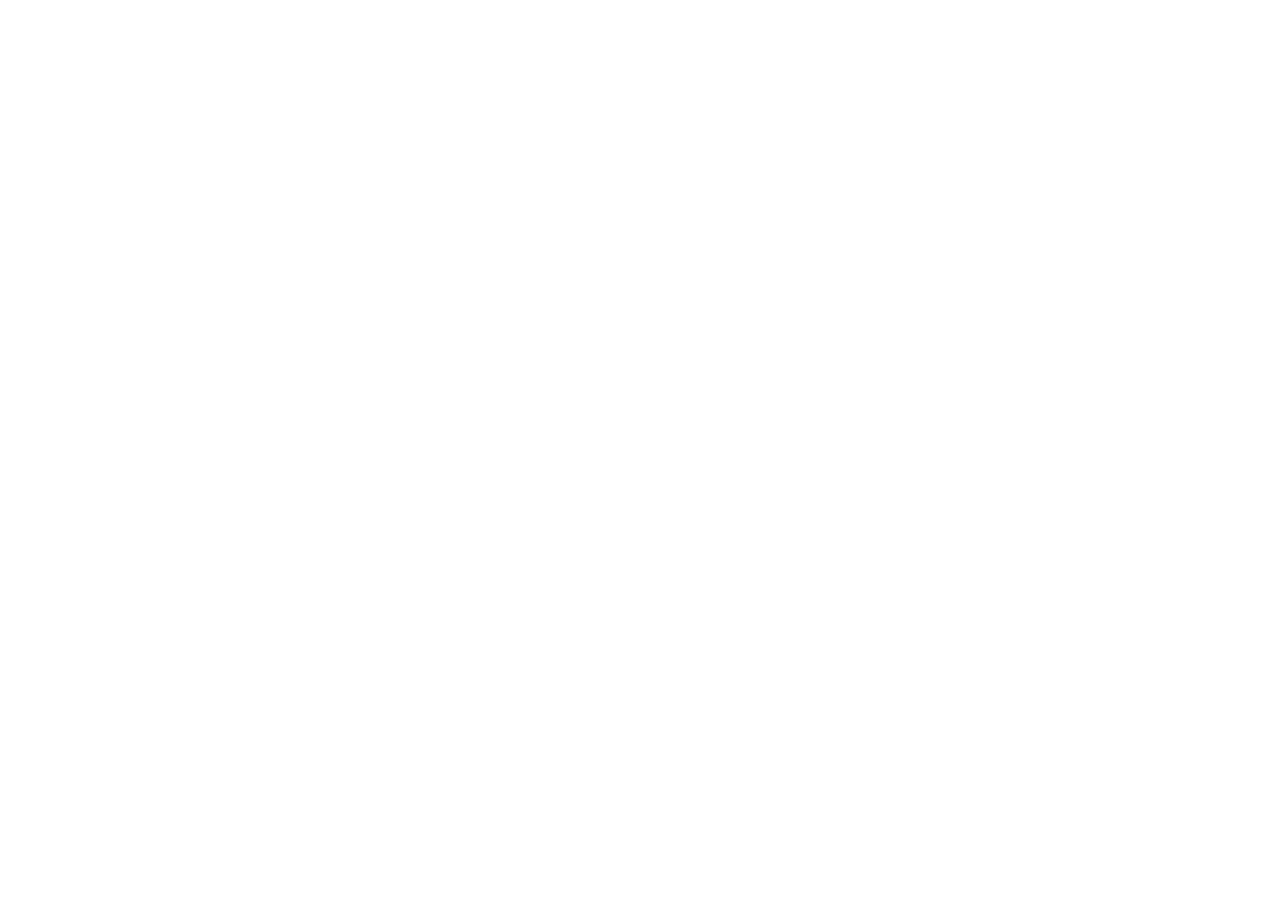
==== Desafio 1/index.html @ e6cbaed9 "First Commit" ====
<!DOCTYPE html>
<html lang="pt-br">
<head>
    <meta charset="UTF-8">
    <meta http-equiv="X-UA-Compatible" content="IE=edge">
    <meta name="viewport" content="width=device-width, initial-scale=1.0">
    <link rel="stylesheet" href="style.css">
    <title>Document</title>
</head>
<body>
    
</body>
</html>
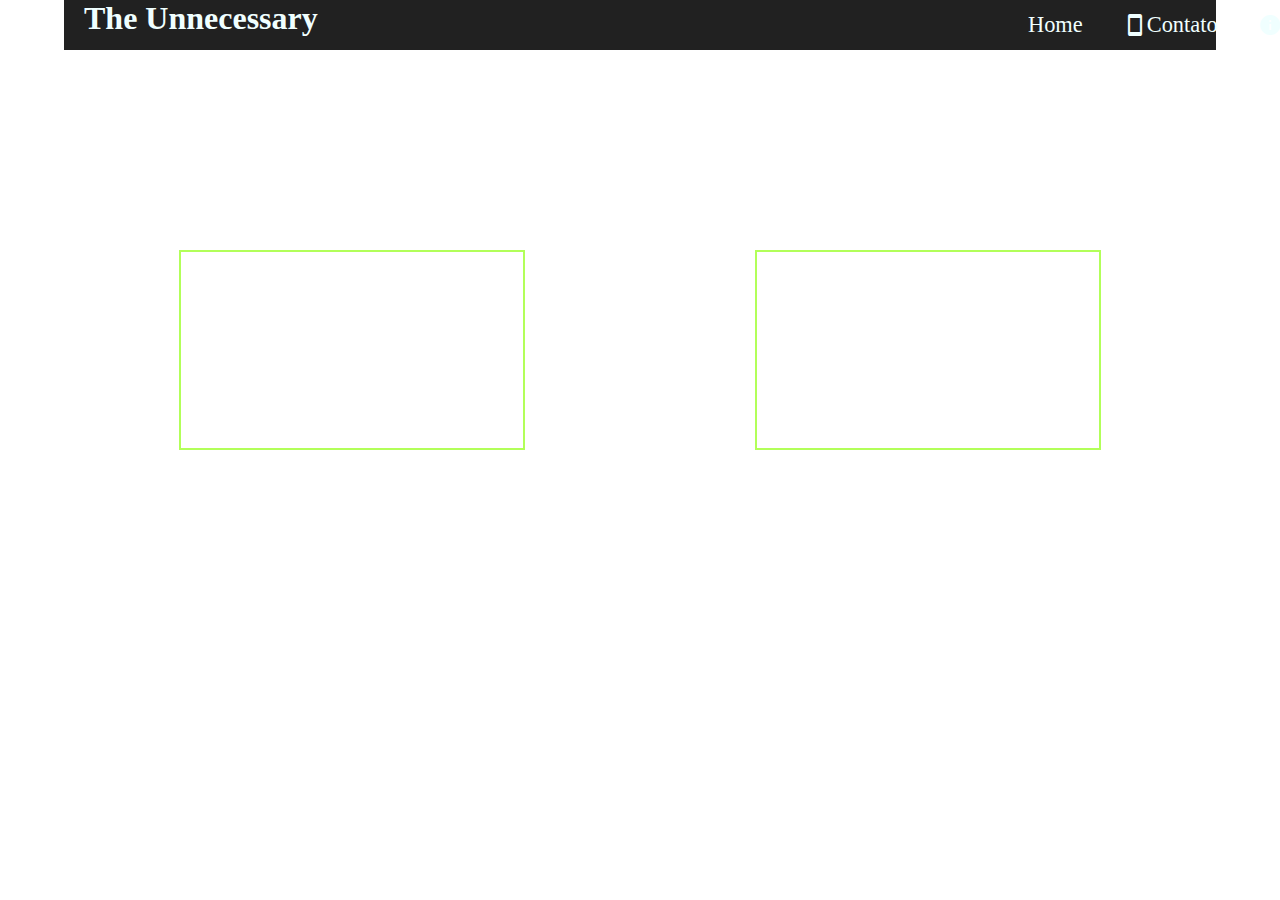
==== commit e2d74d43: "Header pronto" ====
--- a/Desafio 1/index.html
+++ b/Desafio 1/index.html
@@ -4,10 +4,38 @@
     <meta charset="UTF-8">
     <meta http-equiv="X-UA-Compatible" content="IE=edge">
     <meta name="viewport" content="width=device-width, initial-scale=1.0">
+    <link href="https://fonts.googleapis.com/icon?family=Material+Icons"
+      rel="stylesheet">
     <link rel="stylesheet" href="style.css">
-    <title>Document</title>
+    <title>Desafio 1 HTML + CSS</title>
 </head>
 <body>
+    <header class="flex">
+        <h1 >The Unnecessary</h1>
+        <nav class="flex">
+            <ul class="flex">
+                <li > <a class="efeito flex" href="#"> <span class="material-icons">
+                    roofing
+                    </span> Home </a> </li>
+                <li > <a class="efeito flex" href="#"> <span class="material-icons">
+                    smartphone
+                    </span> Contato </a> </li>
+                <li > <a class="efeito flex" href="#"> <span class="material-icons">
+                    info
+                    </span> Sobre </a> </li>
+            </ul>
+        </nav>
+    </header>
+    <main>
+        <section id="esquerdo" class="flex">
+            <div id="texto"></div>
+        </section>
+
+        <section id="direito" class="flex">
+            <div id="email"></div>
+        </section>
+    </main>
+    <footer></footer>
     
 </body>
 </html>--- a/Desafio 1/style.css
+++ b/Desafio 1/style.css
@@ -0,0 +1,96 @@
+* {
+    margin: 0;
+    padding: 0;
+    box-sizing: border-box;
+}
+
+:root{
+    font-size: 100%;
+}
+
+header, main , footer {
+    width: 90%;
+    margin: auto;
+
+}
+
+a {
+    text-decoration: none;
+    color: azure;
+    width: 100%;
+    height: 100%;
+    font-size: 1.4rem;
+    padding: 10px;
+    align-items: center;
+}
+
+header {
+    background-color: rgb(33, 33, 33);
+    height: 50px;
+}
+
+h1 {
+    color: azure;
+    align-items: center;
+    padding-left: 20px;
+    cursor: default;
+}
+
+.flex {
+    display: flex;
+}
+
+nav ul li {
+    align-items: center;
+    justify-content: center;
+    color: azure;
+    padding: 10px;
+    font-size: 1.4rem;
+    width: 100%;
+    height: 100%;
+}
+
+ul {
+    list-style: none;
+    margin-left: 200px;
+    align-items: center;
+}
+
+header h1, header nav {
+    width: 50%;
+}
+
+a.efeito:hover {
+    background-color: rgb(178, 255, 89);
+    color: rgb(33, 33, 33);
+    border-radius: 10%;
+    transition: 1s;
+}
+
+#esquerdo {
+    float: left;
+}
+
+#direito {
+    float: right;
+}
+
+section {
+    width: 50%;
+    height: 400px;
+    margin-top: 100px;
+}
+
+div {
+    width: 60%;
+    height: 200px;
+    margin: auto;
+    border: 2px solid rgb(178, 255, 89);
+}
+
+#texto {
+}
+
+#email {
+    
+}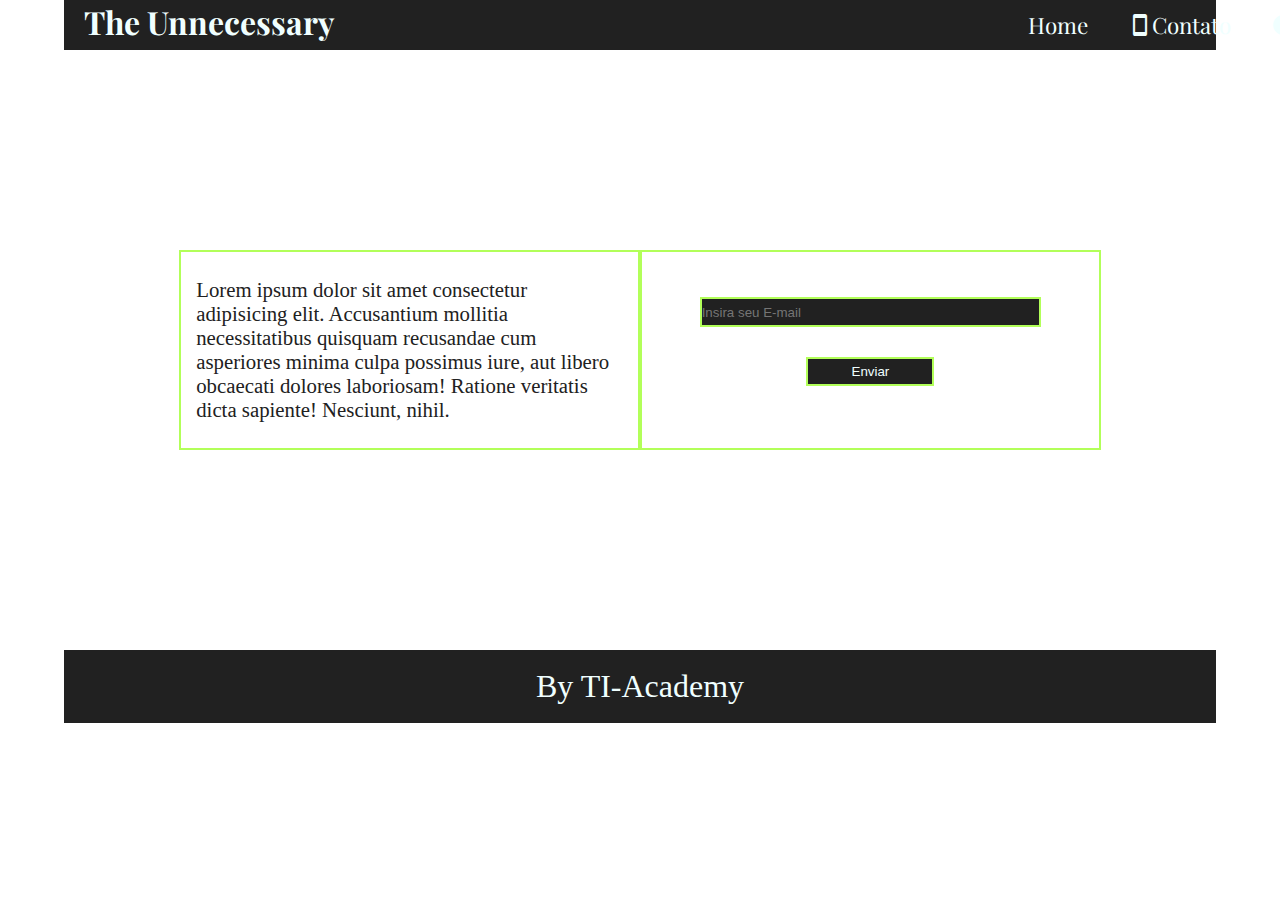
==== commit 5eb0f123: "Quase tudo pronto" ====
--- a/Desafio 1/index.html
+++ b/Desafio 1/index.html
@@ -4,6 +4,9 @@
     <meta charset="UTF-8">
     <meta http-equiv="X-UA-Compatible" content="IE=edge">
     <meta name="viewport" content="width=device-width, initial-scale=1.0">
+    <link rel="preconnect" href="https://fonts.googleapis.com">
+    <link rel="preconnect" href="https://fonts.gstatic.com" crossorigin>
+    <link href="https://fonts.googleapis.com/css2?family=Playfair+Display:ital@1&display=swap" rel="stylesheet">
     <link href="https://fonts.googleapis.com/icon?family=Material+Icons"
       rel="stylesheet">
     <link rel="stylesheet" href="style.css">
@@ -27,15 +30,20 @@
         </nav>
     </header>
     <main>
-        <section id="esquerdo" class="flex">
-            <div id="texto"></div>
-        </section>
-
-        <section id="direito" class="flex">
-            <div id="email"></div>
+        <section id="principal" class="flex">
+            <div id="texto" class="flex">
+                Lorem ipsum dolor sit amet consectetur adipisicing elit. Accusantium mollitia necessitatibus quisquam recusandae cum asperiores minima culpa possimus iure, aut libero obcaecati dolores laboriosam! Ratione veritatis dicta sapiente! Nesciunt, nihil.
+            </div>
+            <form id="email" method="post">
+                <input class="flex" id="espacoemail" type="email" name="email" required placeholder="Insira seu E-mail" >
+                <input class="flex" type="submit" id="botao" name="enviar dados" value="Enviar">
+            </form>
         </section>
     </main>
-    <footer></footer>
+    <footer class="flex">
+        <p class="flex"> By TI-Academy
+        </p>
+    </footer>
     
 </body>
 </html>--- a/Desafio 1/style.css
+++ b/Desafio 1/style.css
@@ -34,6 +34,7 @@
     align-items: center;
     padding-left: 20px;
     cursor: default;
+    font-family: 'Playfair Display', serif;
 }
 
 .flex {
@@ -48,6 +49,8 @@
     font-size: 1.4rem;
     width: 100%;
     height: 100%;
+    font-family: 'Playfair Display', serif;
+
 }
 
 ul {
@@ -67,30 +70,71 @@
     transition: 1s;
 }
 
-#esquerdo {
-    float: left;
-}
-
-#direito {
-    float: right;
-}
-
-section {
-    width: 50%;
+section#principal {
+    width: 80%;
     height: 400px;
-    margin-top: 100px;
+    margin: 100px auto;
+      
 }
 
 div {
-    width: 60%;
+    width: 50%;
     height: 200px;
     margin: auto;
     border: 2px solid rgb(178, 255, 89);
+    color: rgb(33, 33, 33);
+    padding: 15px;
 }
 
 #texto {
+    align-items: center;
+    justify-content: center;
+    font-size: 1.3rem; 
 }
 
 #email {
-    
+    align-items: center;
+    justify-content: center;
+}
+
+form {
+    width: 50%;
+    height: 200px;
+    margin: auto;
+    border: 2px solid rgb(178, 255, 89);
+    color: rgb(33, 33, 33);
+    padding: 15px;
+}
+
+#espacoemail {
+    width: 80%;
+    height: 30px;
+    margin: 30px auto;
+    border: 2px solid rgb(178, 255, 89);
+    background-color: rgb(33, 33, 33);
+    color: azure;
+}
+
+#botao {
+    width: 30%;
+    height: auto;
+    padding: 5px;
+    margin: 0 auto;
+    justify-content: center;
+    align-items: center;
+    border: 2px solid rgb(178, 255, 89);
+    background-color: rgb(33, 33, 33);
+    color: azure;
+}
+
+footer {
+    height: 73px;
+    background-color: rgb(33, 33, 33);
+    align-items: center;
+    justify-content: center;
+}
+
+p {
+    color: azure;
+    font-size: 2rem;
 }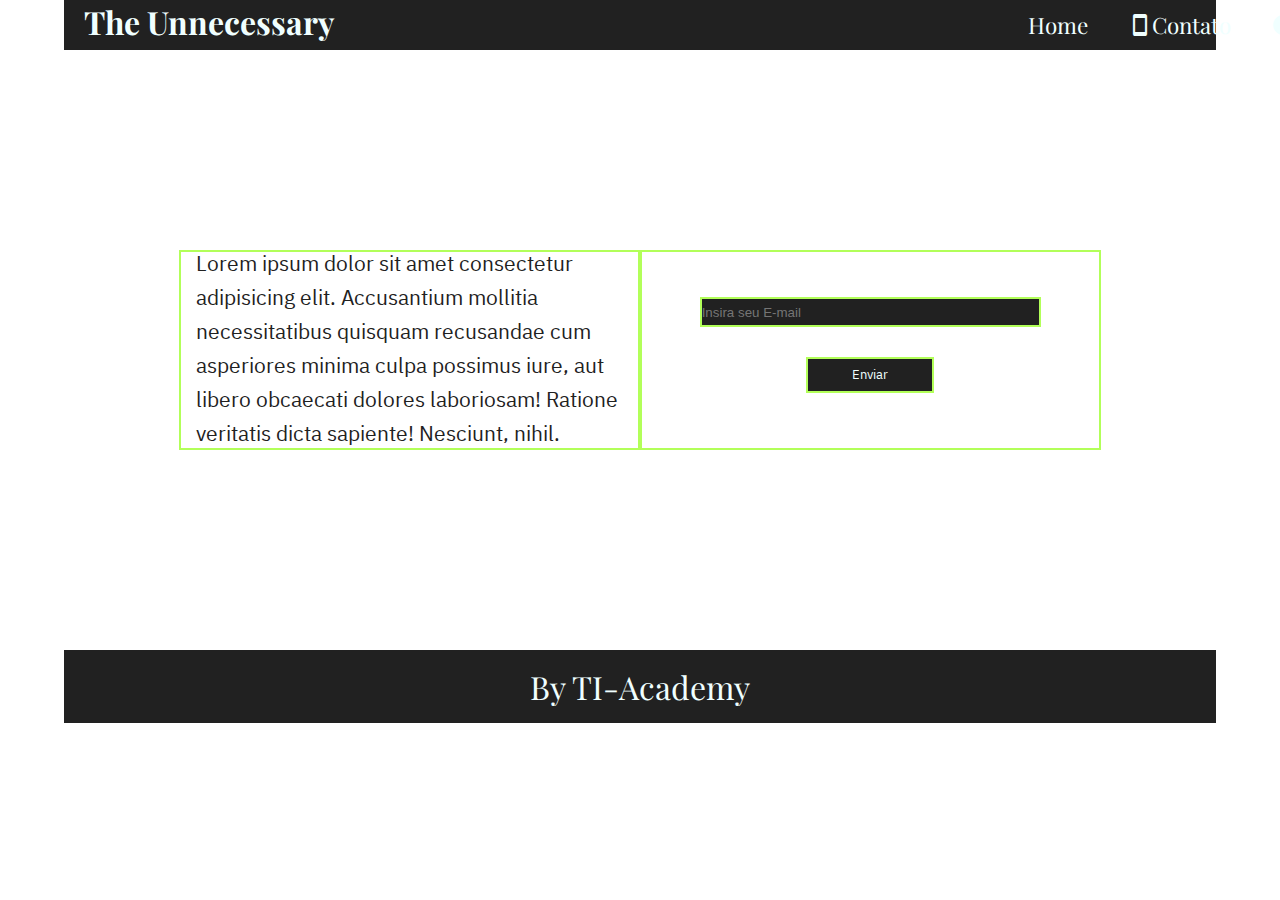
==== commit d0f1d4ca: "Finalizado" ====
--- a/Desafio 1/index.html
+++ b/Desafio 1/index.html
@@ -4,6 +4,10 @@
     <meta charset="UTF-8">
     <meta http-equiv="X-UA-Compatible" content="IE=edge">
     <meta name="viewport" content="width=device-width, initial-scale=1.0">
+    <link rel="preconnect" href="https://fonts.googleapis.com">
+    <link rel="preconnect" href="https://fonts.gstatic.com" crossorigin>
+    <link href="https://fonts.googleapis.com/css2?family=IBM+Plex+Sans+Thai+Looped:wght@200&display=swap" rel="stylesheet">
+
     <link rel="preconnect" href="https://fonts.googleapis.com">
     <link rel="preconnect" href="https://fonts.gstatic.com" crossorigin>
     <link href="https://fonts.googleapis.com/css2?family=Playfair+Display:ital@1&display=swap" rel="stylesheet">
--- a/Desafio 1/style.css
+++ b/Desafio 1/style.css
@@ -50,7 +50,6 @@
     width: 100%;
     height: 100%;
     font-family: 'Playfair Display', serif;
-
 }
 
 ul {
@@ -90,6 +89,7 @@
     align-items: center;
     justify-content: center;
     font-size: 1.3rem; 
+    font-family: 'IBM Plex Sans Thai Looped', sans-serif;
 }
 
 #email {
@@ -125,6 +125,7 @@
     border: 2px solid rgb(178, 255, 89);
     background-color: rgb(33, 33, 33);
     color: azure;
+    font-family: 'IBM Plex Sans Thai Looped', sans-serif;
 }
 
 footer {
@@ -132,6 +133,8 @@
     background-color: rgb(33, 33, 33);
     align-items: center;
     justify-content: center;
+    font-family: 'Playfair Display', serif;
+
 }
 
 p {
